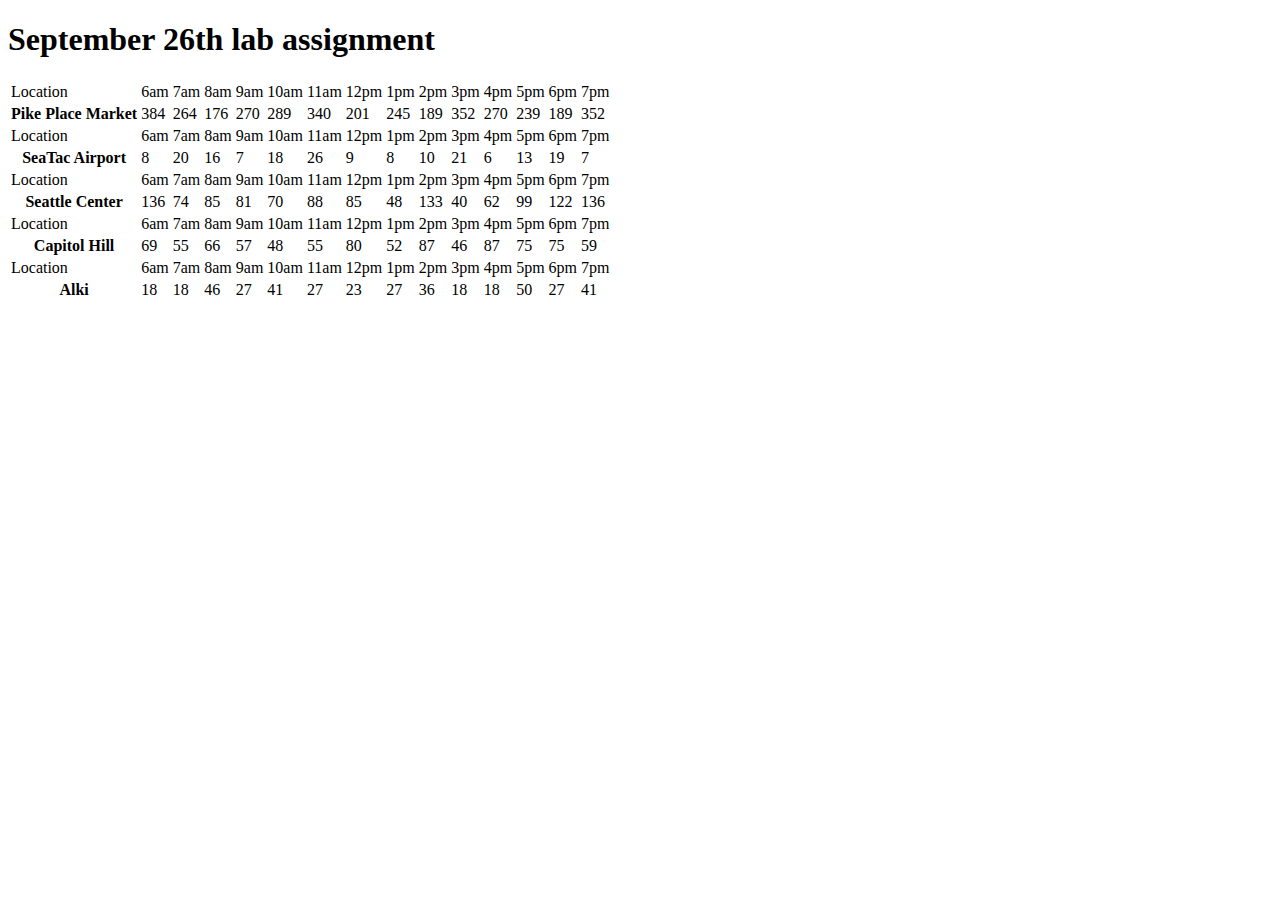
==== sales.html @ f2c96cda "tables made" ====
<!DOCTYPE html>
<html>

<head>
  <title> cookie-stand </title>
  <link rel="stylesheet" href="style.css">
</head>
<body>
  <h1>September 26th lab assignment</h1>
    <ul id="firstAndPike"</ul>
    <ul id="Seatac Airport"</ul>
    <ul id="Seattle Center"</ul>
    <ul id="Capitol Hill"</ul>
    <ul id="Alki"</ul>
  <script src="app.js"></script>
</body>




</html>
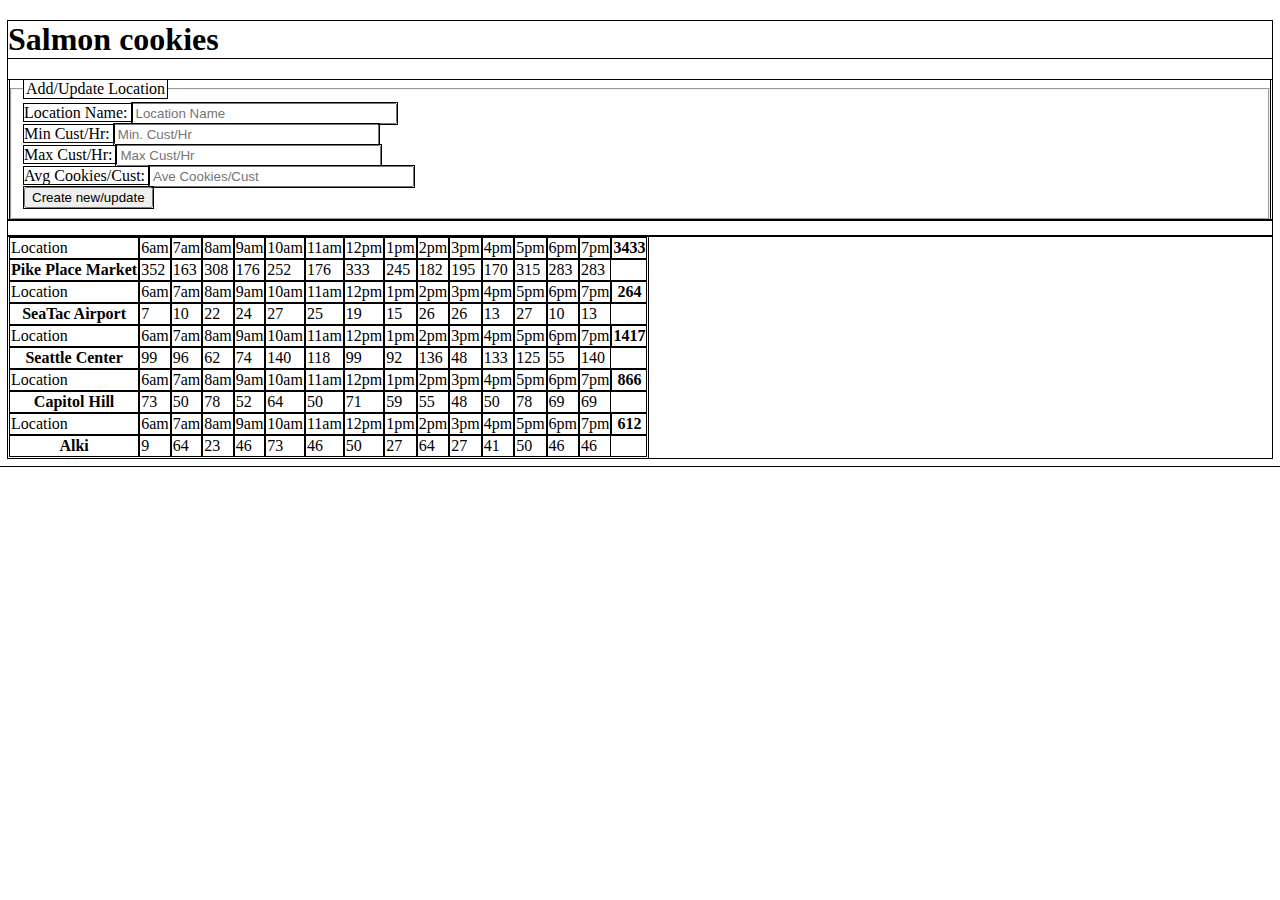
==== commit eb00ec33: "added forms" ====
--- a/sales.html
+++ b/sales.html
@@ -6,12 +6,37 @@
   <link rel="stylesheet" href="style.css">
 </head>
 <body>
-  <h1>September 26th lab assignment</h1>
+  <h1>Salmon cookies</h1>
+  <form id="location-form">
+    <fieldset>
+      <legend>Add/Update Location</legend>
+
+      <label for="locationname">Location Name: </label>
+      <input name="locationname" type="text" size="30" maxlength="100" placeholder="Location Name">
+      <br />
+      <label for="mincust">Min Cust/Hr: </label>
+      <input name="mincust" type="text" size="30" maxlength="100" placeholder="Min. Cust/Hr">
+      <br />
+      <label for="maxcust">Max Cust/Hr: </label>
+      <input name="maxcust" type="text" size="30" maxlength="100" placeholder="Max Cust/Hr">
+      <br />
+      <label for="avgcust">Avg Cookies/Cust: </label>
+      <input name="avgcust" type="text" size="30" maxlength="100" placeholder="Ave Cookies/Cust">
+      <br />
+      <button id="commentbutton" class='reg' type="submit">Create new/update</button>
+    </fieldset>
+  </form>
+  </nav>
+  </div>
+ <footer>
+  <article>
+    <table id="restaurants"></table>
     <ul id="firstAndPike"</ul>
     <ul id="Seatac Airport"</ul>
     <ul id="Seattle Center"</ul>
     <ul id="Capitol Hill"</ul>
     <ul id="Alki"</ul>
+  </article>
   <script src="app.js"></script>
 </body>
 
--- a/style.css
+++ b/style.css
@@ -0,0 +1,3 @@
+* {
+  outline: 1px solid black;
+}
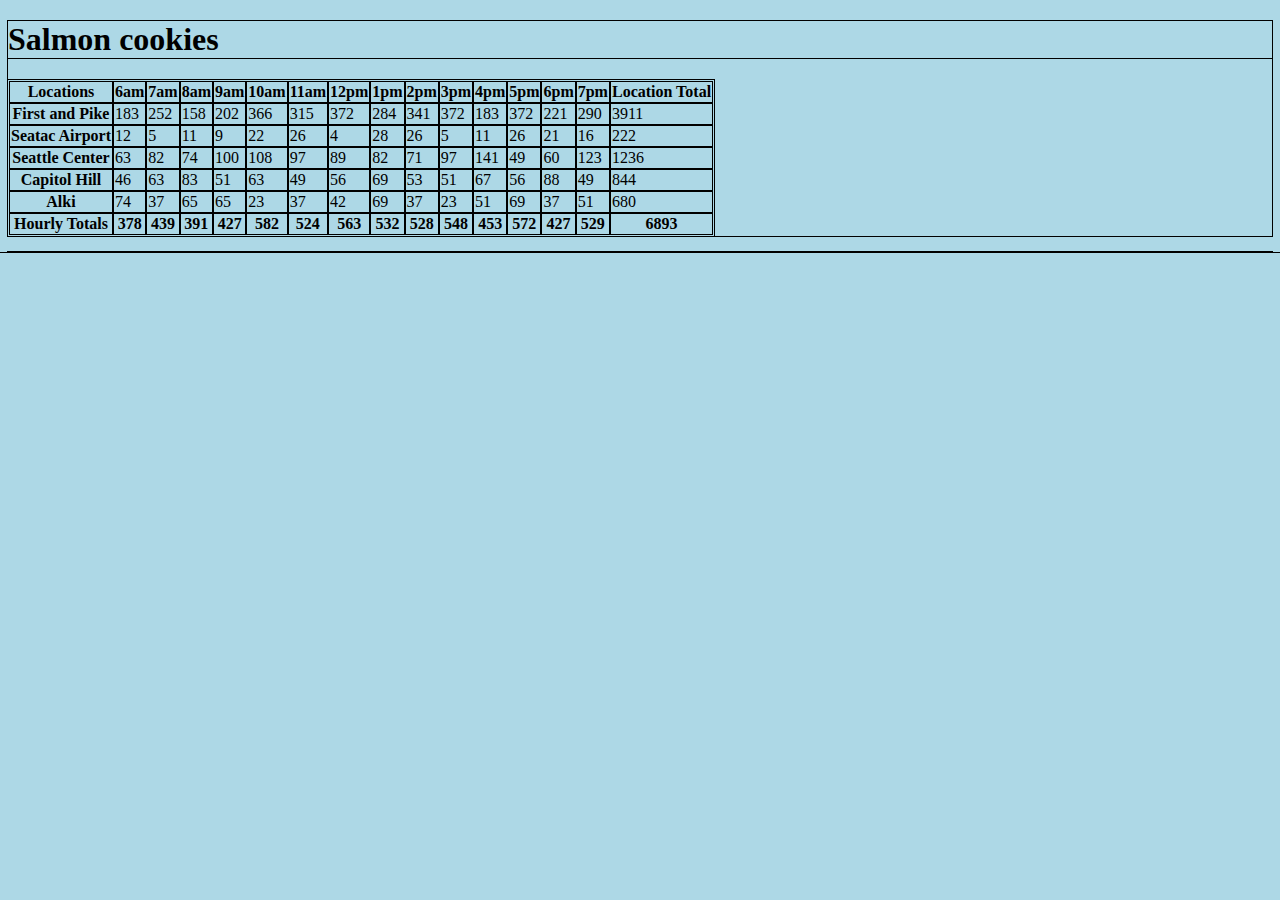
==== commit 1a7663bf: "fixed totals and hours" ====
--- a/sales.html
+++ b/sales.html
@@ -7,30 +7,29 @@
 </head>
 <body>
   <h1>Salmon cookies</h1>
-  <form id="location-form">
+  <!-- <form id="location-form">
     <fieldset>
-      <legend>Add/Update Location</legend>
+      <legend>Add a new location!</legend>
 
       <label for="locationname">Location Name: </label>
-      <input name="locationname" type="text" size="30" maxlength="100" placeholder="Location Name">
+      <input name="locationname" type="text" size="35" maxlength="100" placeholder="Location Name">
       <br />
-      <label for="mincust">Min Cust/Hr: </label>
-      <input name="mincust" type="text" size="30" maxlength="100" placeholder="Min. Cust/Hr">
+      <label for="mincust">Min customers per hour: </label>
+      <input name="mincust" type="text" size="35" maxlength="100" placeholder="Min cust/hr">
       <br />
-      <label for="maxcust">Max Cust/Hr: </label>
-      <input name="maxcust" type="text" size="30" maxlength="100" placeholder="Max Cust/Hr">
+      <label for="maxcust">Max customers per hour: </label>
+      <input name="maxcust" type="text" size="35" maxlength="100" placeholder="Max cust/Hr">
       <br />
-      <label for="avgcust">Avg Cookies/Cust: </label>
-      <input name="avgcust" type="text" size="30" maxlength="100" placeholder="Ave Cookies/Cust">
+      <label for="avgcust">Average cookies per customer: </label>
+      <input name="avgcust" type="text" size="35" maxlength="100" placeholder="Avg cookies/cust">
       <br />
-      <button id="commentbutton" class='reg' type="submit">Create new/update</button>
+      <button id="commentbutton" class='reg' type="submit">Create new</button>
     </fieldset>
   </form>
   </nav>
-  </div>
- <footer>
+  </div> -->
+  <table id="salesdata"> </table>
   <article>
-    <table id="restaurants"></table>
     <ul id="firstAndPike"</ul>
     <ul id="Seatac Airport"</ul>
     <ul id="Seattle Center"</ul>
--- a/style.css
+++ b/style.css
@@ -1,3 +1,4 @@
 * {
   outline: 1px solid black;
+  background-color: lightblue;
 }
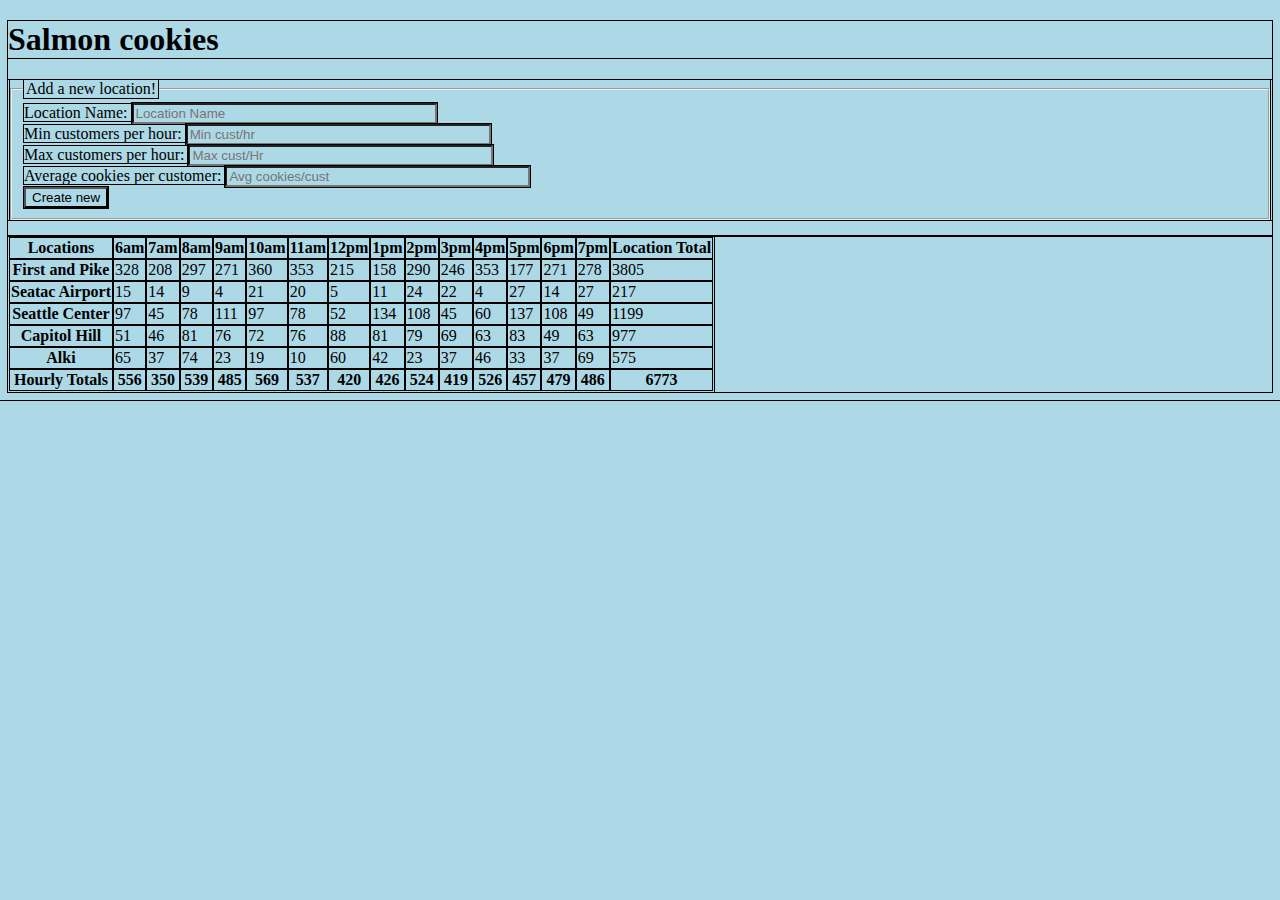
==== commit 8a2584c7: "attempted forms" ====
--- a/sales.html
+++ b/sales.html
@@ -7,7 +7,7 @@
 </head>
 <body>
   <h1>Salmon cookies</h1>
-  <!-- <form id="location-form">
+  <form id="salesDataTable">
     <fieldset>
       <legend>Add a new location!</legend>
 
@@ -27,7 +27,7 @@
     </fieldset>
   </form>
   </nav>
-  </div> -->
+  </div>
   <table id="salesdata"> </table>
   <article>
     <ul id="firstAndPike"</ul>
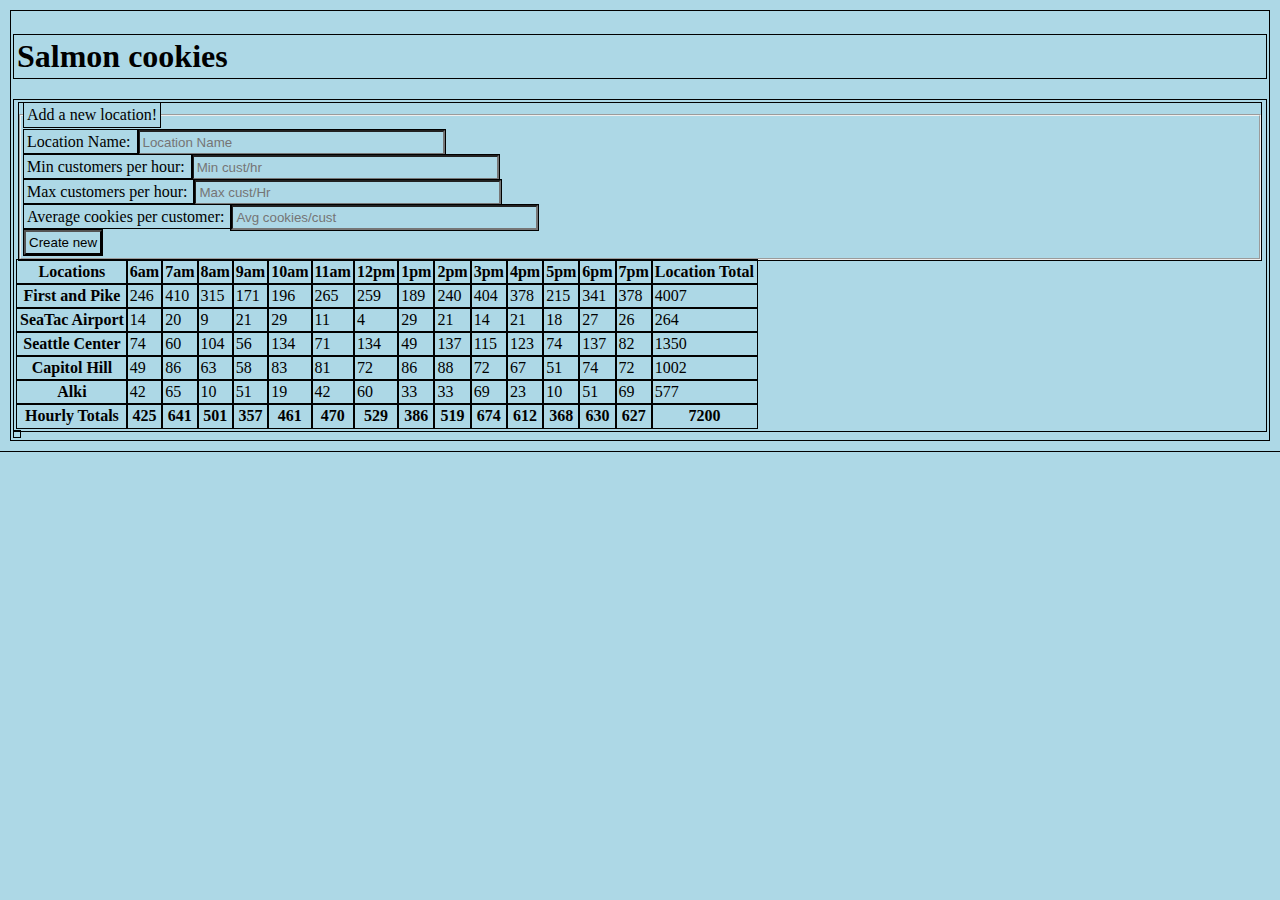
==== commit a5f83445: "added functionality to table but it dissapears after I do so" ====
--- a/sales.html
+++ b/sales.html
@@ -4,6 +4,7 @@
 <head>
   <title> cookie-stand </title>
   <link rel="stylesheet" href="style.css">
+  <link rel="index" href="index.html">
 </head>
 <body>
   <h1>Salmon cookies</h1>
@@ -11,31 +12,31 @@
     <fieldset>
       <legend>Add a new location!</legend>
 
-      <label for="locationname">Location Name: </label>
-      <input name="locationname" type="text" size="35" maxlength="100" placeholder="Location Name">
+      <label for="locationName">Location Name: </label>
+      <input name="locationName" type="text" size="35" maxlength="100" placeholder="Location Name">
       <br />
-      <label for="mincust">Min customers per hour: </label>
-      <input name="mincust" type="text" size="35" maxlength="100" placeholder="Min cust/hr">
+      <label for="minCustPerHour">Min customers per hour: </label>
+      <input name="minCustPerHour" type="text" size="35" maxlength="100" placeholder="Min cust/hr">
       <br />
-      <label for="maxcust">Max customers per hour: </label>
-      <input name="maxcust" type="text" size="35" maxlength="100" placeholder="Max cust/Hr">
+      <label for="maxCustPerHour">Max customers per hour: </label>
+      <input name="maxCustPerHour" type="text" size="35" maxlength="100" placeholder="Max cust/Hr">
       <br />
-      <label for="avgcust">Average cookies per customer: </label>
-      <input name="avgcust" type="text" size="35" maxlength="100" placeholder="Avg cookies/cust">
+      <label for="avgCookiesPerCust">Average cookies per customer: </label>
+      <input name="avgCookiesPerCust" type="text" size="35" maxlength="100" placeholder="Avg cookies/cust">
       <br />
       <button id="commentbutton" class='reg' type="submit">Create new</button>
     </fieldset>
   </form>
   </nav>
   </div>
-  <table id="salesdata"> </table>
-  <article>
+  <table id="salesDataTable"> </table>
+  <!-- <article>
     <ul id="firstAndPike"</ul>
     <ul id="Seatac Airport"</ul>
     <ul id="Seattle Center"</ul>
     <ul id="Capitol Hill"</ul>
     <ul id="Alki"</ul>
-  </article>
+  </article> -->
   <script src="app.js"></script>
 </body>
 
--- a/style.css
+++ b/style.css
@@ -1,4 +1,5 @@
 * {
   outline: 1px solid black;
   background-color: lightblue;
+  padding: 3px;
 }
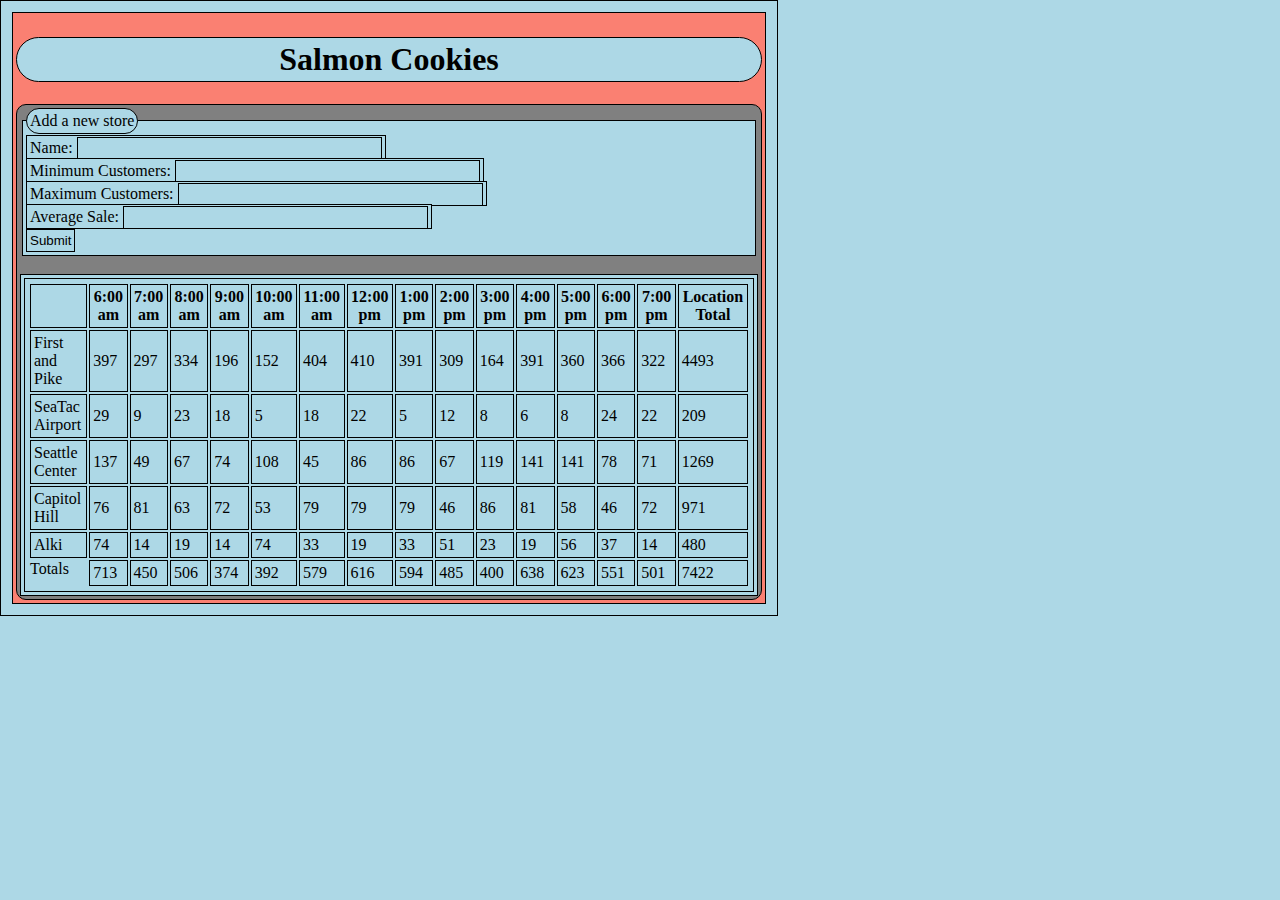
==== commit 412cefb9: "functional table" ====
--- a/sales.html
+++ b/sales.html
@@ -1,46 +1,32 @@
 <!DOCTYPE html>
 <html>
+  <head>
+    <title>Salmon Cookies</title>
+    <link rel="stylesheet" href="style.css">
+  </head>
+    <body>
+      <h1>Salmon Cookies</h1>
 
-<head>
-  <title> cookie-stand </title>
-  <link rel="stylesheet" href="style.css">
-  <link rel="index" href="index.html">
-</head>
-<body>
-  <h1>Salmon cookies</h1>
-  <form id="salesDataTable">
-    <fieldset>
-      <legend>Add a new location!</legend>
+    <form id="salesInput" >
+      <fieldset>
+        <legend>Add a new store</legend>
+        <label class="nameInput">Name:
+        <input type="text" size="35" name="name"></label></br>
+        <label>Minimum Customers:
+        <input type="text" size="35" name="minCustomers"></label></br>
+        <label>Maximum Customers:
+        <input type="text" size="35" name="maxCustomers"></label></br>
+        <label>Average Sale:
+        <input type="text" size="35" name="avgCookies"></label></br>
+        <button id="submit">Submit</button>
+      </fieldset> </br>
 
-      <label for="locationName">Location Name: </label>
-      <input name="locationName" type="text" size="35" maxlength="100" placeholder="Location Name">
-      <br />
-      <label for="minCustPerHour">Min customers per hour: </label>
-      <input name="minCustPerHour" type="text" size="35" maxlength="100" placeholder="Min cust/hr">
-      <br />
-      <label for="maxCustPerHour">Max customers per hour: </label>
-      <input name="maxCustPerHour" type="text" size="35" maxlength="100" placeholder="Max cust/Hr">
-      <br />
-      <label for="avgCookiesPerCust">Average cookies per customer: </label>
-      <input name="avgCookiesPerCust" type="text" size="35" maxlength="100" placeholder="Avg cookies/cust">
-      <br />
-      <button id="commentbutton" class='reg' type="submit">Create new</button>
-    </fieldset>
-  </form>
-  </nav>
-  </div>
-  <table id="salesDataTable"> </table>
-  <!-- <article>
-    <ul id="firstAndPike"</ul>
-    <ul id="Seatac Airport"</ul>
-    <ul id="Seattle Center"</ul>
-    <ul id="Capitol Hill"</ul>
-    <ul id="Alki"</ul>
-  </article> -->
-  <script src="app.js"></script>
-</body>
+      <section class="mainData">
+        <table id="salmonTable">
+        </table>
+      </section>
+      </form>
 
-
-
-
-</html>
+      <script src="app.js"> </script>
+    </body>
+  </html>
--- a/style.css
+++ b/style.css
@@ -1,5 +1,53 @@
 * {
-  outline: 1px solid black;
   background-color: lightblue;
   padding: 3px;
+  border: 1px solid black;
+  max-width: 770px;
 }
+
+body {
+  background-color: salmon;
+  max-width: 750px;
+  border: 1px solid black;
+}
+
+form {
+  background-color: gray;
+  max-width: 750px;
+  margin: auto;
+  border: 1px solid black;
+  border-radius: 10px;
+}
+
+h1 {
+  text-align: center;
+  max-width: 750px;
+  border-radius: 25px;
+}
+
+div {
+  border: 1px solid black;
+}
+
+label {
+  border: 1px solid black;
+}
+
+legend {
+  border: 1px solid black;
+  border-radius: 25px;
+}
+
+button {
+  border: 1px solid black;
+}
+
+img {
+  border-radius: 25px;
+  max-width: 300px;
+  border-style: none;
+}
+
+p {
+
+}
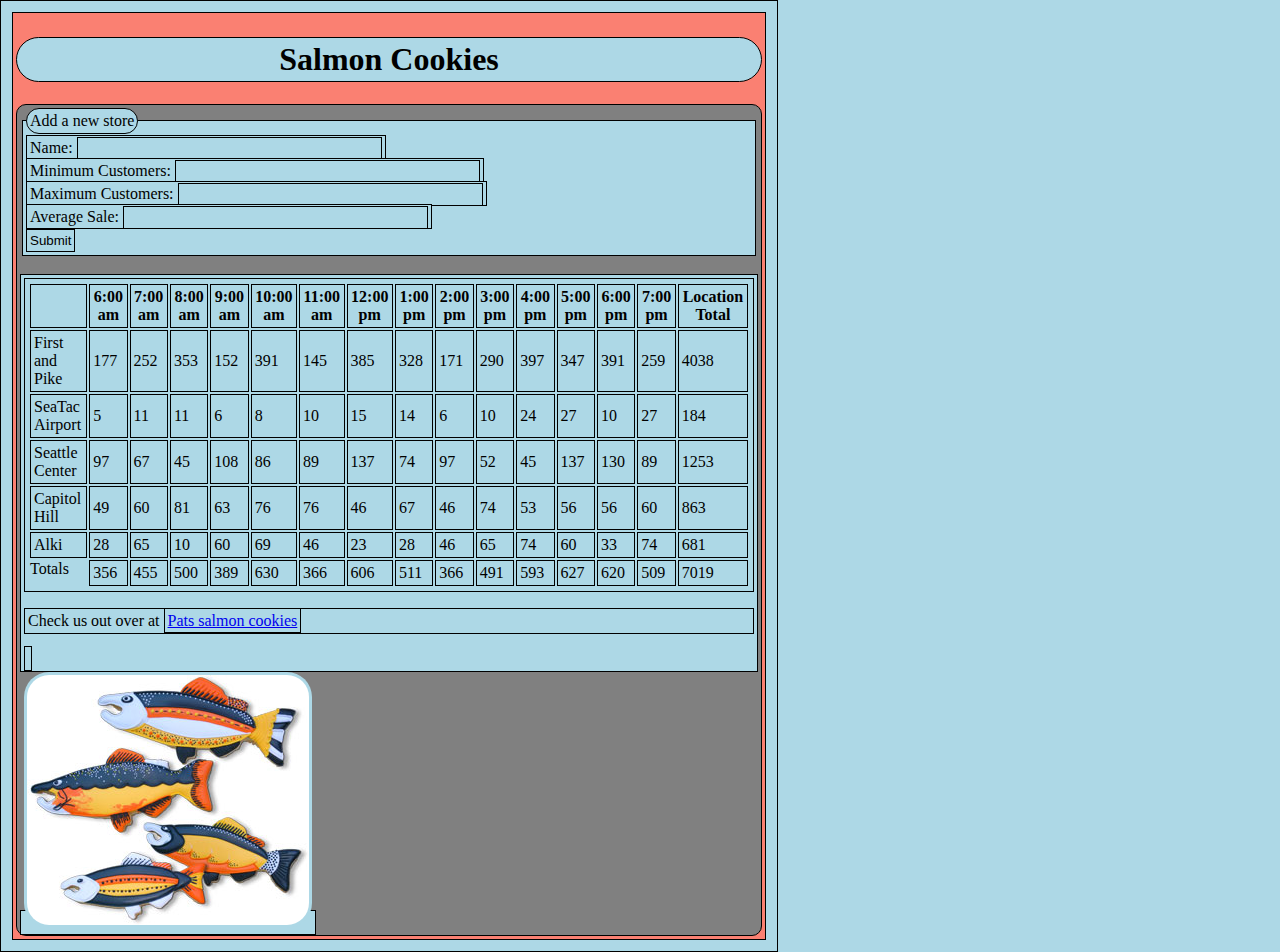
==== commit f856301f: "shitty css" ====
--- a/sales.html
+++ b/sales.html
@@ -20,13 +20,13 @@
         <input type="text" size="35" name="avgCookies"></label></br>
         <button id="submit">Submit</button>
       </fieldset> </br>
-
       <section class="mainData">
         <table id="salmonTable">
         </table>
+        <p> Check us out over at <a href="index.html">Pats salmon cookies</p>
       </section>
       </form>
-
+      <img src="fish.jpg">
       <script src="app.js"> </script>
     </body>
   </html>
--- a/style.css
+++ b/style.css
@@ -46,6 +46,7 @@
   border-radius: 25px;
   max-width: 300px;
   border-style: none;
+  position: relative;
 }
 
 p {
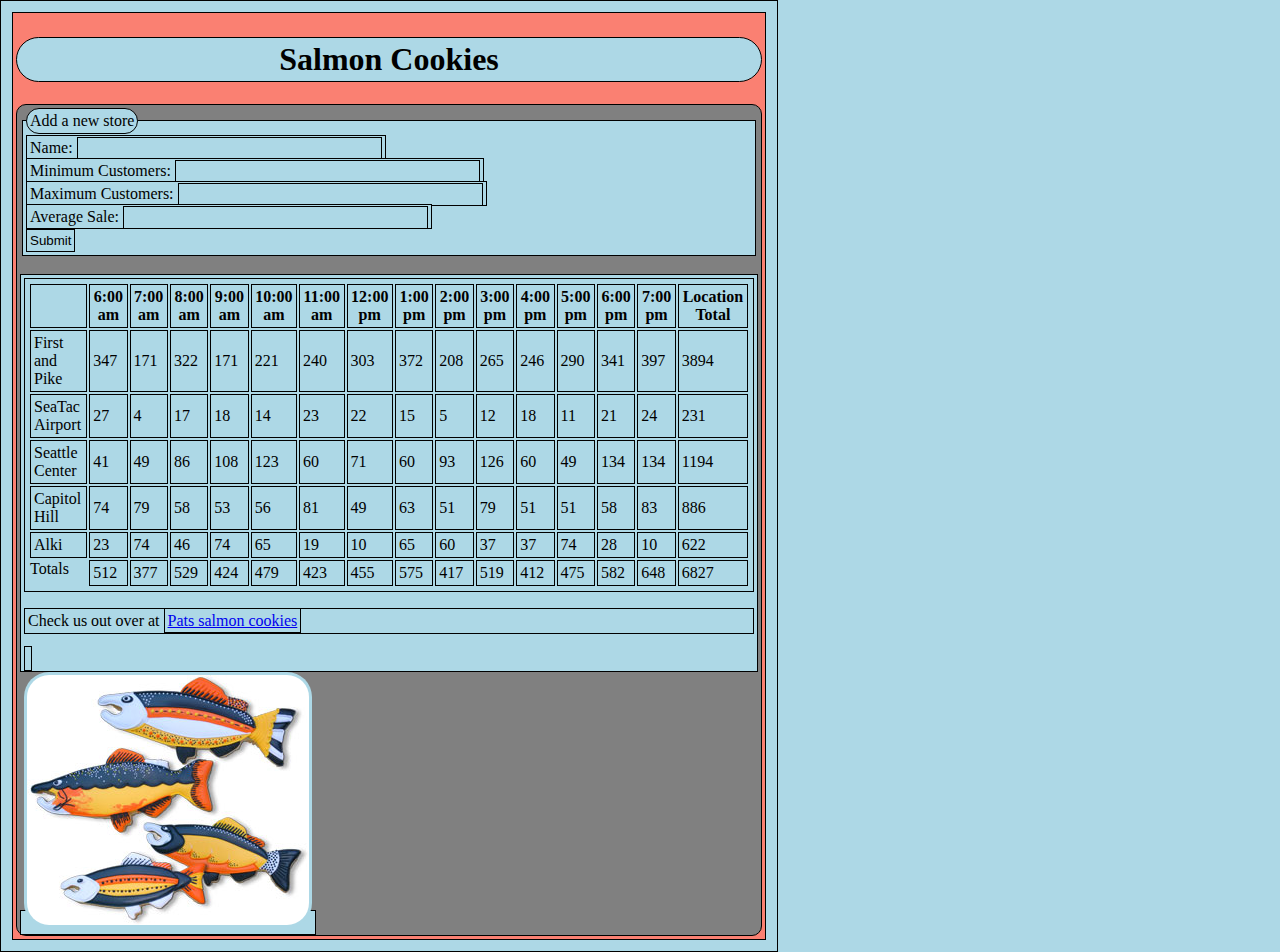
==== commit d600ca80: "icons for webpages" ====
--- a/sales.html
+++ b/sales.html
@@ -2,6 +2,7 @@
 <html>
   <head>
     <title>Salmon Cookies</title>
+    <link rel="icon" href="fish.jpg">
     <link rel="stylesheet" href="style.css">
   </head>
     <body>
